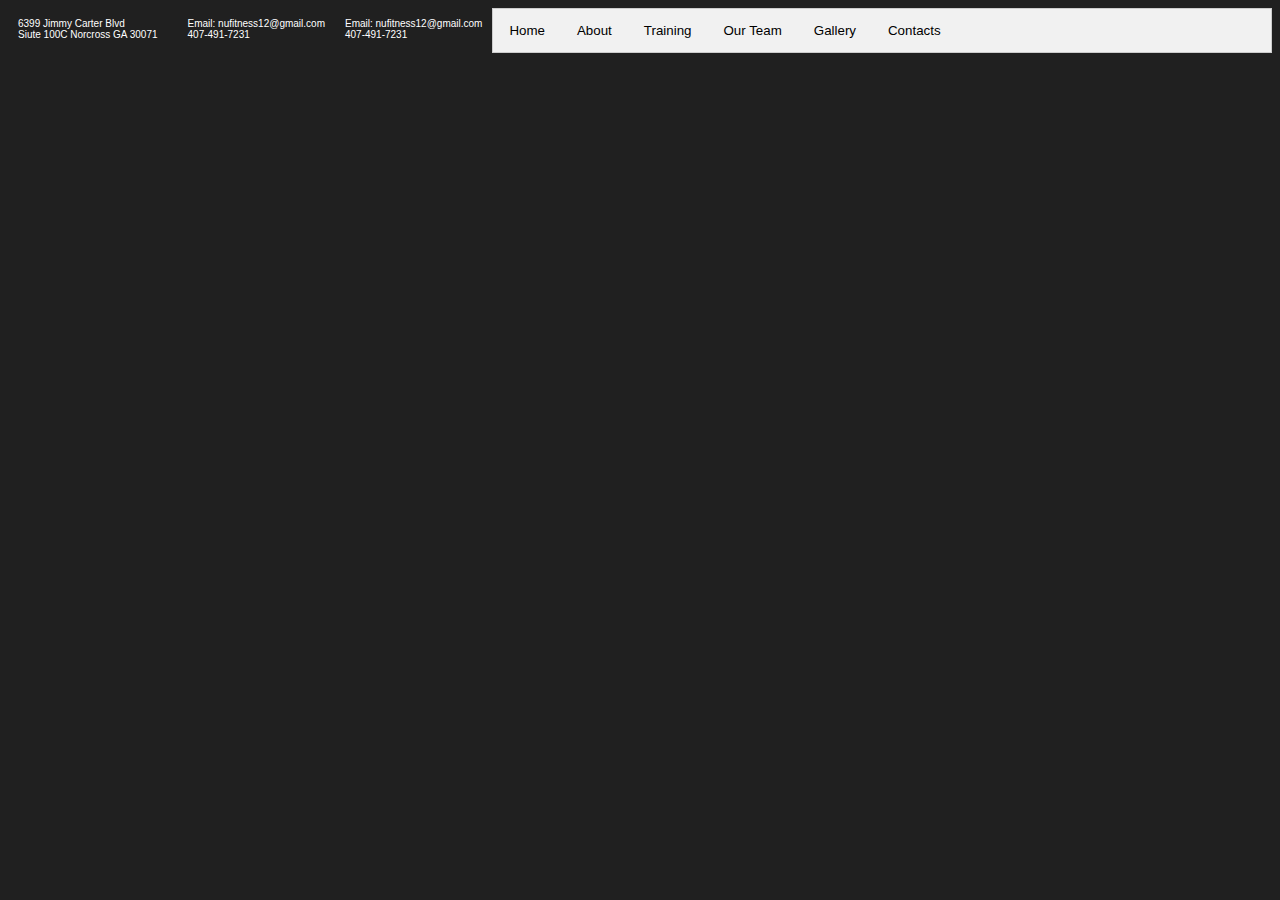
==== main_page.html @ 64619dc2 "asdf" ====
<!DOCTYPE html>
<html>
    <head>
        <link rel="stylesheet" type="text/css" href="main_page.css">
    </head>

        <script src="main_page.javascript"></script>
    

    <form position="relative">
        <header_info  style="font-family:sans-serif; padding: 10px; margin-right: 10px; font-size: 10px" for="address">
            6399 Jimmy Carter Blvd
            <br>
            Siute 100C Norcross GA 30071
        </header_info>
        <header_info float="center" style="font-family:sans-serif; padding: 10px; font-size: 10px" for="address">
            Email: nufitness12@gmail.com
            <br>
            407-491-7231
        </header_info>
        <header_info float="right" style="font-family:sans-serif; padding: 10px; font-size: 10px" for="address">
            Email: nufitness12@gmail.com
            <br>
            407-491-7231
        </header_info>
    </form>
    
        <div class="tab" float="bottom">
            <button class="tablinks" onclick="openCity(event, 'Home')">Home</button>
            <button class="tablinks" onclick="openCity(event, 'About')">About</button>
            <button class="tablinks" onclick="openCity(event, 'Training')">Training</button>
            <button class="tablinks" onclick="openCity(event, 'Our Team')">Our Team</button>
            <button class="tablinks" onclick="openCity(event, 'Gallery')">Gallery</button>
            <button class="tablinks" onclick="openCity(event, 'Contacts')">Contacts</button>
        </div>
    
    <div id="Home" class="tabcontent">
      <h3>London</h3>
        
            <iframe width="420" height="315"
                    src="https://www.youtube.com/embed/dQw4w9WgXcQ">
            </iframe>
      <p>London is the capital city of England.</p>
    </div>

    <div id="About" class="tabcontent">
      <h3>Paris</h3>
      <p>Paris is the capital of France.</p> 
    </div>

    <div id="Training" class="tabcontent">
      <h3>Tokyo</h3>
      <p>Tokyo is the capital of Japan.</p>
    </div>

    <div id="Home" class="tabcontent">
      <h3>London</h3>
      <p>London is the capital city of England.</p>
    </div>

    <div id="About" class="tabcontent">
      <h3>Paris</h3>
      <p>Paris is the capital of France.</p> 
    </div>

    <div id="Training" class="tabcontent">
      <h3>Tokyo</h3>
      <p>Tokyo is the capital of Japan.</p>
    </div>
</html>
---- main_page.css ----
/* Style the tab */
div.tab {
    overflow: hidden;
    border: 1px solid #ccc;
    background-color: #f1f1f1;
/*
    position: absolute;
    top: 50px;
    left: 100px;
*/
}

/* Style the buttons inside the tab */
div.tab button {
    background-color: inherit;
    float: left;
    border: none;
    outline: none;
    cursor: pointer;
    padding: 14px 16px;
    transition: 0.3s;
}

/* Change background color of buttons on hover */
div.tab button:hover {
    background-color: #ddd;
}

/* Create an active/current tablink class */
div.tab button.active {
    background-color: #ccc;
}

/* Style the tab content */
.tabcontent {
    display: none;
    padding: 6px 12px;
    border: 1px solid #ccc;
    border-top: none;
    position: relative
}

header_info {
    float: left;
    color: white
}

body {
    background-color: #202020
}
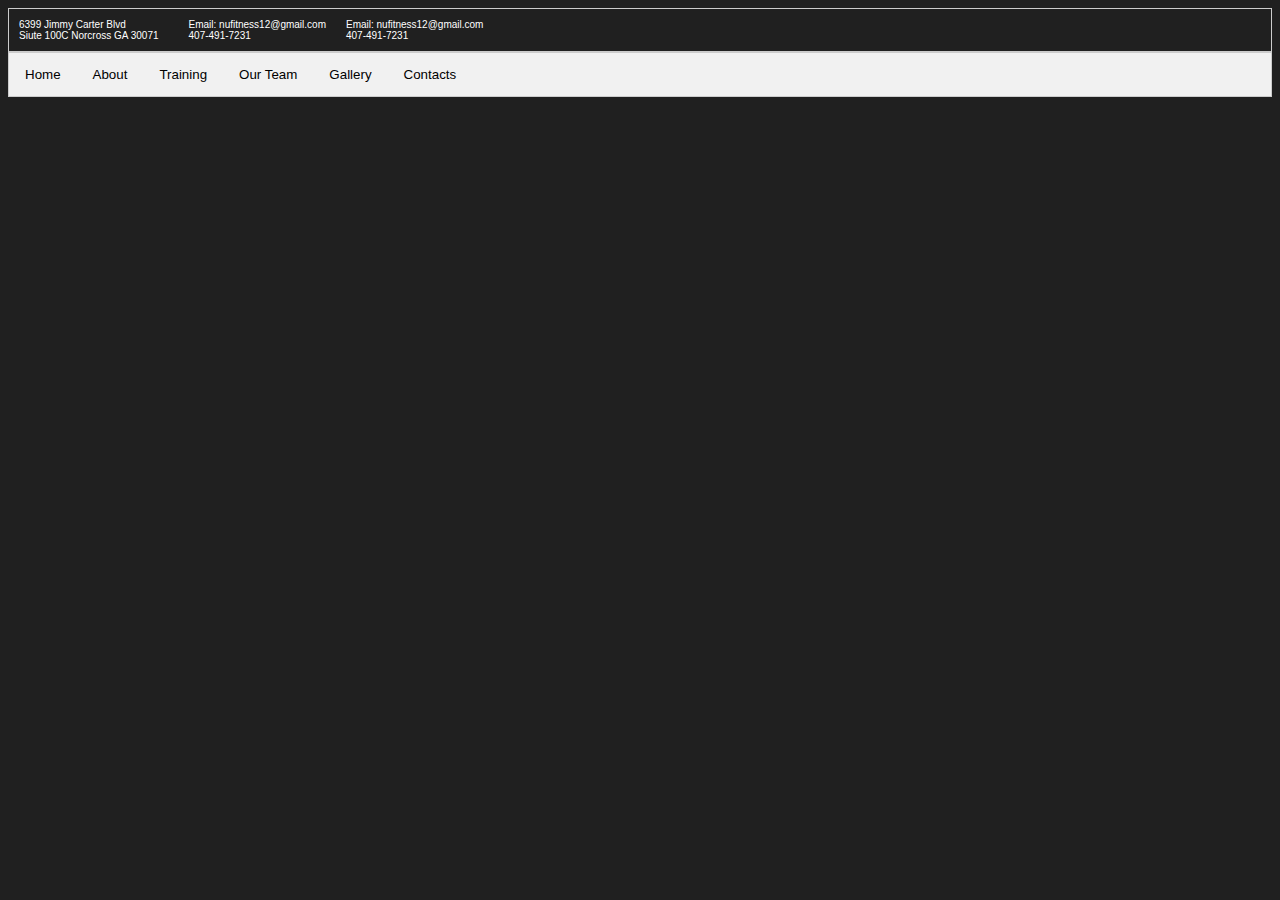
==== commit 1a6a5d5f: "removed white line" ====
--- a/main_page.html
+++ b/main_page.html
@@ -7,25 +7,27 @@
         <script src="main_page.javascript"></script>
     
 
-    <form position="relative">
-        <header_info  style="font-family:sans-serif; padding: 10px; margin-right: 10px; font-size: 10px" for="address">
-            6399 Jimmy Carter Blvd
-            <br>
-            Siute 100C Norcross GA 30071
-        </header_info>
-        <header_info float="center" style="font-family:sans-serif; padding: 10px; font-size: 10px" for="address">
-            Email: nufitness12@gmail.com
-            <br>
-            407-491-7231
-        </header_info>
-        <header_info float="right" style="font-family:sans-serif; padding: 10px; font-size: 10px" for="address">
-            Email: nufitness12@gmail.com
-            <br>
-            407-491-7231
-        </header_info>
-    </form>
+    <div style="margin: 0">
+        <div class="tab" style="background-color: #202020;margin: 0">
+            <header_info  style="font-family:sans-serif; padding: 10px; margin-right: 10px; font-size: 10px" for="address">
+                6399 Jimmy Carter Blvd
+                <br>
+                Siute 100C Norcross GA 30071
+            </header_info>
+            <header_info float="center" style="font-family:sans-serif; padding: 10px; font-size: 10px" for="address">
+                Email: nufitness12@gmail.com
+                <br>
+                407-491-7231
+            </header_info>
+            <header_info float="right" style="font-family:sans-serif; padding: 10px; font-size: 10px" for="address">
+                Email: nufitness12@gmail.com
+                <br>
+                407-491-7231
+            </header_info>
+        </div>
+
     
-        <div class="tab" float="bottom">
+        <div class="tab">
             <button class="tablinks" onclick="openCity(event, 'Home')">Home</button>
             <button class="tablinks" onclick="openCity(event, 'About')">About</button>
             <button class="tablinks" onclick="openCity(event, 'Training')">Training</button>
@@ -34,6 +36,7 @@
             <button class="tablinks" onclick="openCity(event, 'Contacts')">Contacts</button>
         </div>
     
+    </div>
     <div id="Home" class="tabcontent">
       <h3>London</h3>
         
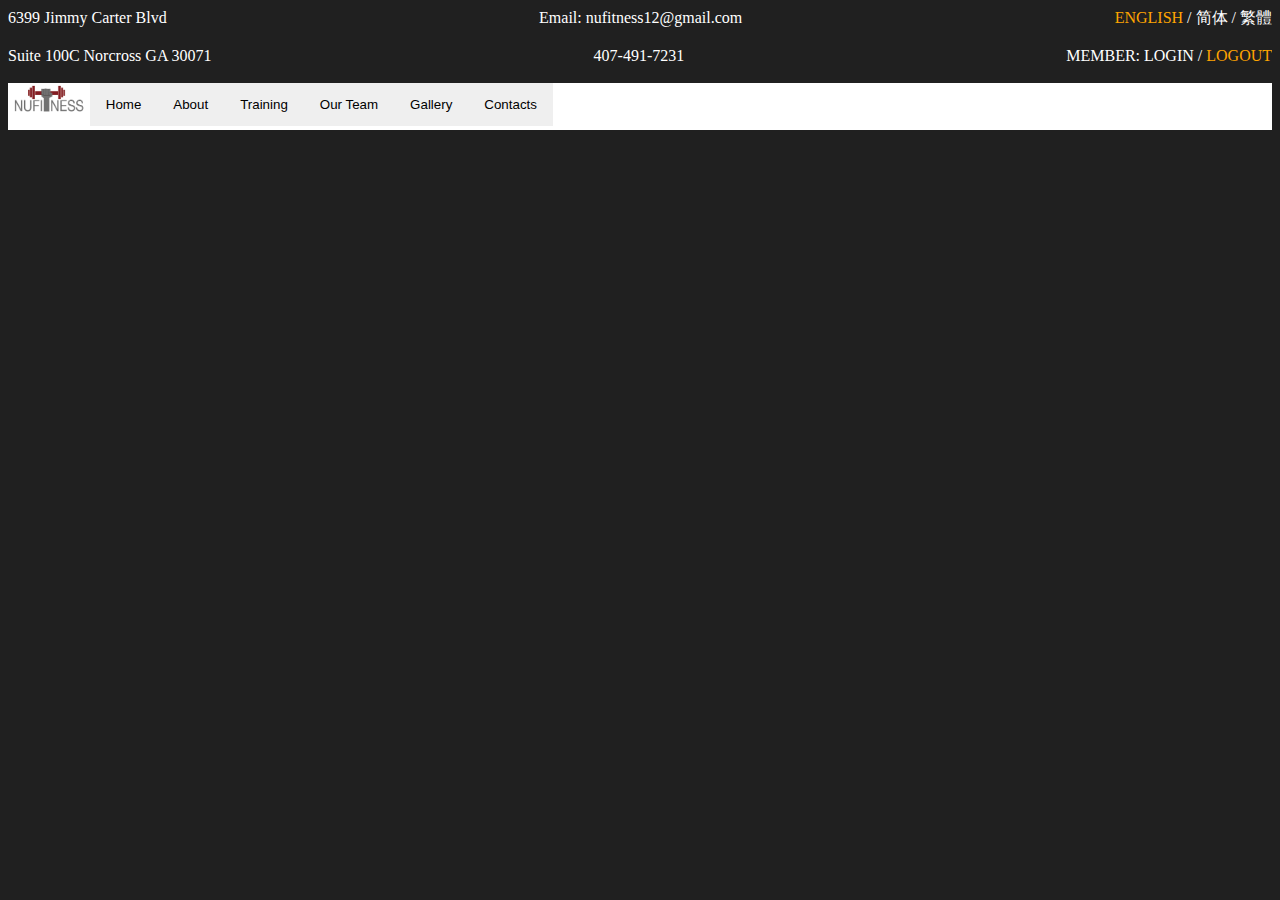
==== commit 6cdf5b28: "fixed header" ====
--- a/main_page.html
+++ b/main_page.html
@@ -7,27 +7,37 @@
         <script src="main_page.javascript"></script>
     
 
-    <div style="margin: 0">
-        <div class="tab" style="background-color: #202020;margin: 0">
-            <header_info  style="font-family:sans-serif; padding: 10px; margin-right: 10px; font-size: 10px" for="address">
+    <div class="tab">
+        <div id="thumbs" class="tab" style="background-color: #202020;">
+            <div class="header_info"  >
                 6399 Jimmy Carter Blvd
-                <br>
-                Siute 100C Norcross GA 30071
-            </header_info>
-            <header_info float="center" style="font-family:sans-serif; padding: 10px; font-size: 10px" for="address">
+            </div>
+			<div class="header_info" >
                 Email: nufitness12@gmail.com
-                <br>
+            </div>
+            <div class="header_info"  >
+				<div style="color: orange">ENGLISH</div> / <div>简体</div> / <div>繁體</div>
+            </div>
+            <span class="stretch"></span>
+
+            
+        </div>
+		<div id="thumbs" style="background-color: #202020; margin: 0px 0px 0px 0px">
+            <div class="header_info" >
+                Suite 100C Norcross GA 30071
+            </div>
+            <div class="header_info" >
                 407-491-7231
-            </header_info>
-            <header_info float="right" style="font-family:sans-serif; padding: 10px; font-size: 10px" for="address">
-                Email: nufitness12@gmail.com
-                <br>
-                407-491-7231
-            </header_info>
+            </div>
+            <div class="header_info" >
+                MEMBER: LOGIN / <div style="color: orange">LOGOUT</div>
+            </div>
+            <span class="stretch"></span>
         </div>
 
     
-        <div class="tab">
+        <div id="tabtitle" class="tab">
+			<img class="tablinks" src="nufitness_symbol.png" alt="nufitness_icon" style="height: 34px; float:left">
             <button class="tablinks" onclick="openCity(event, 'Home')">Home</button>
             <button class="tablinks" onclick="openCity(event, 'About')">About</button>
             <button class="tablinks" onclick="openCity(event, 'Training')">Training</button>
@@ -35,8 +45,9 @@
             <button class="tablinks" onclick="openCity(event, 'Gallery')">Gallery</button>
             <button class="tablinks" onclick="openCity(event, 'Contacts')">Contacts</button>
         </div>
+        
+    </div>
     
-    </div>
     <div id="Home" class="tabcontent">
       <h3>London</h3>
         
--- a/main_page.css
+++ b/main_page.css
@@ -1,24 +1,22 @@
 /* Style the tab */
 div.tab {
+	width: 100%;
     overflow: hidden;
-    border: 1px solid #ccc;
-    background-color: #f1f1f1;
-/*
-    position: absolute;
-    top: 50px;
-    left: 100px;
-*/
+/*    border: 1px solid #ccc;*/
+    background-color: #ffffff;
+	font-size: 20;
 }
 
 /* Style the buttons inside the tab */
 div.tab button {
-    background-color: inherit;
+/*    background-color: inherit;*/
     float: left;
     border: none;
     outline: none;
     cursor: pointer;
     padding: 14px 16px;
     transition: 0.3s;
+	font-size: 20;
 }
 
 /* Change background color of buttons on hover */
@@ -29,22 +27,60 @@
 /* Create an active/current tablink class */
 div.tab button.active {
     background-color: #ccc;
+	font-weight: bold;
 }
 
 /* Style the tab content */
 .tabcontent {
     display: none;
     padding: 6px 12px;
-    border: 1px solid #ccc;
+/*    border: 1px solid #ccc;*/
     border-top: none;
     position: relative
 }
 
-header_info {
-    float: left;
-    color: white
+.header_info {
+    color: white;
+/*    font-family:sans-serif; */
+/*    font-size: 10px;*/
 }
 
 body {
     background-color: #202020
 }
+
+#tabtitle {
+	display: inline-block
+}
+
+.tablinks {
+	font-size: 20;
+	
+}
+
+#thumbs {   
+    width: 100%;
+    margin-top:0px;
+    margin-left: auto; 
+    margin-right: auto;
+	border-bottom: none;
+	border: none;
+
+    text-align: justify;
+    -ms-text-justify: distribute-all-lines;
+    text-justify: distribute-all-lines;
+}
+
+#thumbs div {
+/*    vertical-align: top;*/
+    display: inline-block;
+    *display: inline;
+    zoom: 1;
+}
+.stretch {
+    width: 100%;
+    display: inline-block;
+    font-size: 0;
+    line-height: 0;
+	height: 0
+}
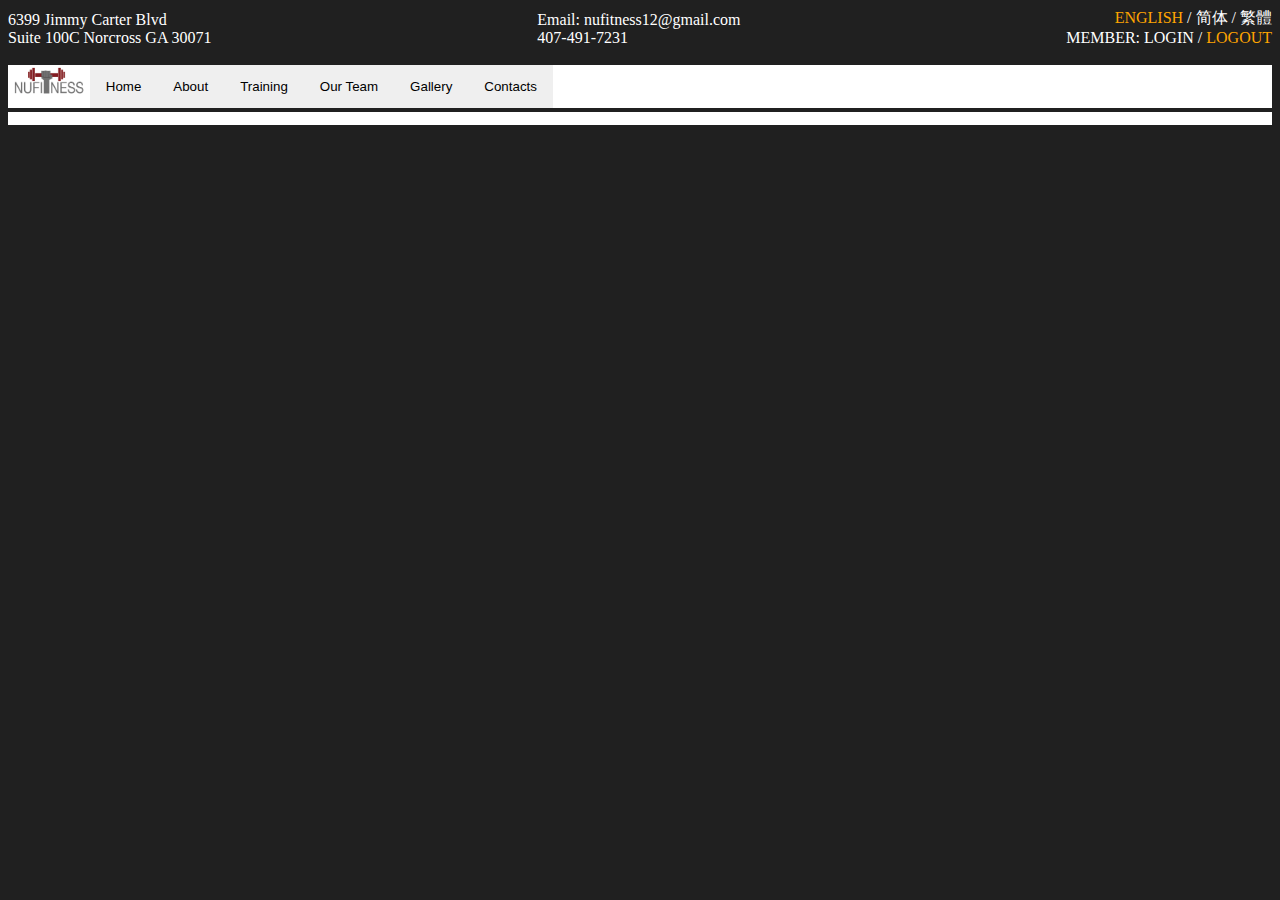
==== commit ee88d77e: "updated" ====
--- a/main_page.html
+++ b/main_page.html
@@ -7,20 +7,28 @@
         <script src="main_page.javascript"></script>
     
 
-    <div class="tab">
+    <div class="tab" style="height: 117px">
         <div id="thumbs" class="tab" style="background-color: #202020;">
             <div class="header_info"  >
                 6399 Jimmy Carter Blvd
+				<br>
+				 Suite 100C Norcross GA 30071
             </div>
 			<div class="header_info" >
                 Email: nufitness12@gmail.com
+				<br>
+		 		407-491-7231
+
             </div>
-            <div class="header_info"  >
+            <div class="header_info"  style="text-align: right">
 				<div style="color: orange">ENGLISH</div> / <div>简体</div> / <div>繁體</div>
+			 <br>
+				MEMBER: LOGIN / <div style="color: orange">LOGOUT</div>
+
             </div>
             <span class="stretch"></span>
 
-            
+        <!--  
         </div>
 		<div id="thumbs" style="background-color: #202020; margin: 0px 0px 0px 0px">
             <div class="header_info" >
@@ -34,7 +42,7 @@
             </div>
             <span class="stretch"></span>
         </div>
-
+		-->
     
         <div id="tabtitle" class="tab">
 			<img class="tablinks" src="nufitness_symbol.png" alt="nufitness_icon" style="height: 34px; float:left">
@@ -44,17 +52,25 @@
             <button class="tablinks" onclick="openCity(event, 'Our Team')">Our Team</button>
             <button class="tablinks" onclick="openCity(event, 'Gallery')">Gallery</button>
             <button class="tablinks" onclick="openCity(event, 'Contacts')">Contacts</button>
-        </div>
-        
+        </div>        
     </div>
+	
     
     <div id="Home" class="tabcontent">
-      <h3>London</h3>
-        
-            <iframe width="420" height="315"
-                    src="https://www.youtube.com/embed/dQw4w9WgXcQ">
-            </iframe>
-      <p>London is the capital city of England.</p>
+		<iframe height="315"
+				src="https://www.youtube.com/embed/dQw4w9WgXcQ" style="width: 100%">
+		</iframe>
+      	<div style="display: inline; width: 100%" >
+			<a style="display: block">
+				<div class="picture_holder_content"><img class="tablinks" src="nufitness_symbol.png" alt="nufitness_icon" style="height: 75px; width: 100px; float:left"></div>
+				<div class="picture_holder_content"><img class="tablinks" src="nufitness_symbol.png" alt="nufitness_icon" style="height: 75px; width: 100px; float:left"></div>
+				<div class="picture_holder_content"><img class="tablinks" src="nufitness_symbol.png" alt="nufitness_icon" style="height: 75px; width: 100px; float:left"></div>
+			</a>
+			<a style="height: inherit">
+				<img class="tablinks" src="nufitness_symbol.png" alt="nufitness_icon" style="height: 100%; width: 50%">
+			</a>
+			<span class="stretch"></span>
+		</div>
     </div>
 
     <div id="About" class="tabcontent">
--- a/main_page.css
+++ b/main_page.css
@@ -1,7 +1,7 @@
 /* Style the tab */
 div.tab {
 	width: 100%;
-    overflow: hidden;
+/*    overflow: hidden;*/
 /*    border: 1px solid #ccc;*/
     background-color: #ffffff;
 	font-size: 20;
@@ -33,7 +33,7 @@
 /* Style the tab content */
 .tabcontent {
     display: none;
-    padding: 6px 12px;
+/*    padding: 6px 12px;*/
 /*    border: 1px solid #ccc;*/
     border-top: none;
     position: relative
@@ -84,3 +84,18 @@
     line-height: 0;
 	height: 0
 }
+
+#picture_holder {
+	display: flex;
+	height: 400px;
+    flex-direction: column;
+    justify-content: space-between;
+}
+
+.picture_holder_content {
+	width: 50%;
+	padding: 30px 30px 0px 30px;
+	height: 100px;
+	text-align: center;
+	margin: auto;
+}
